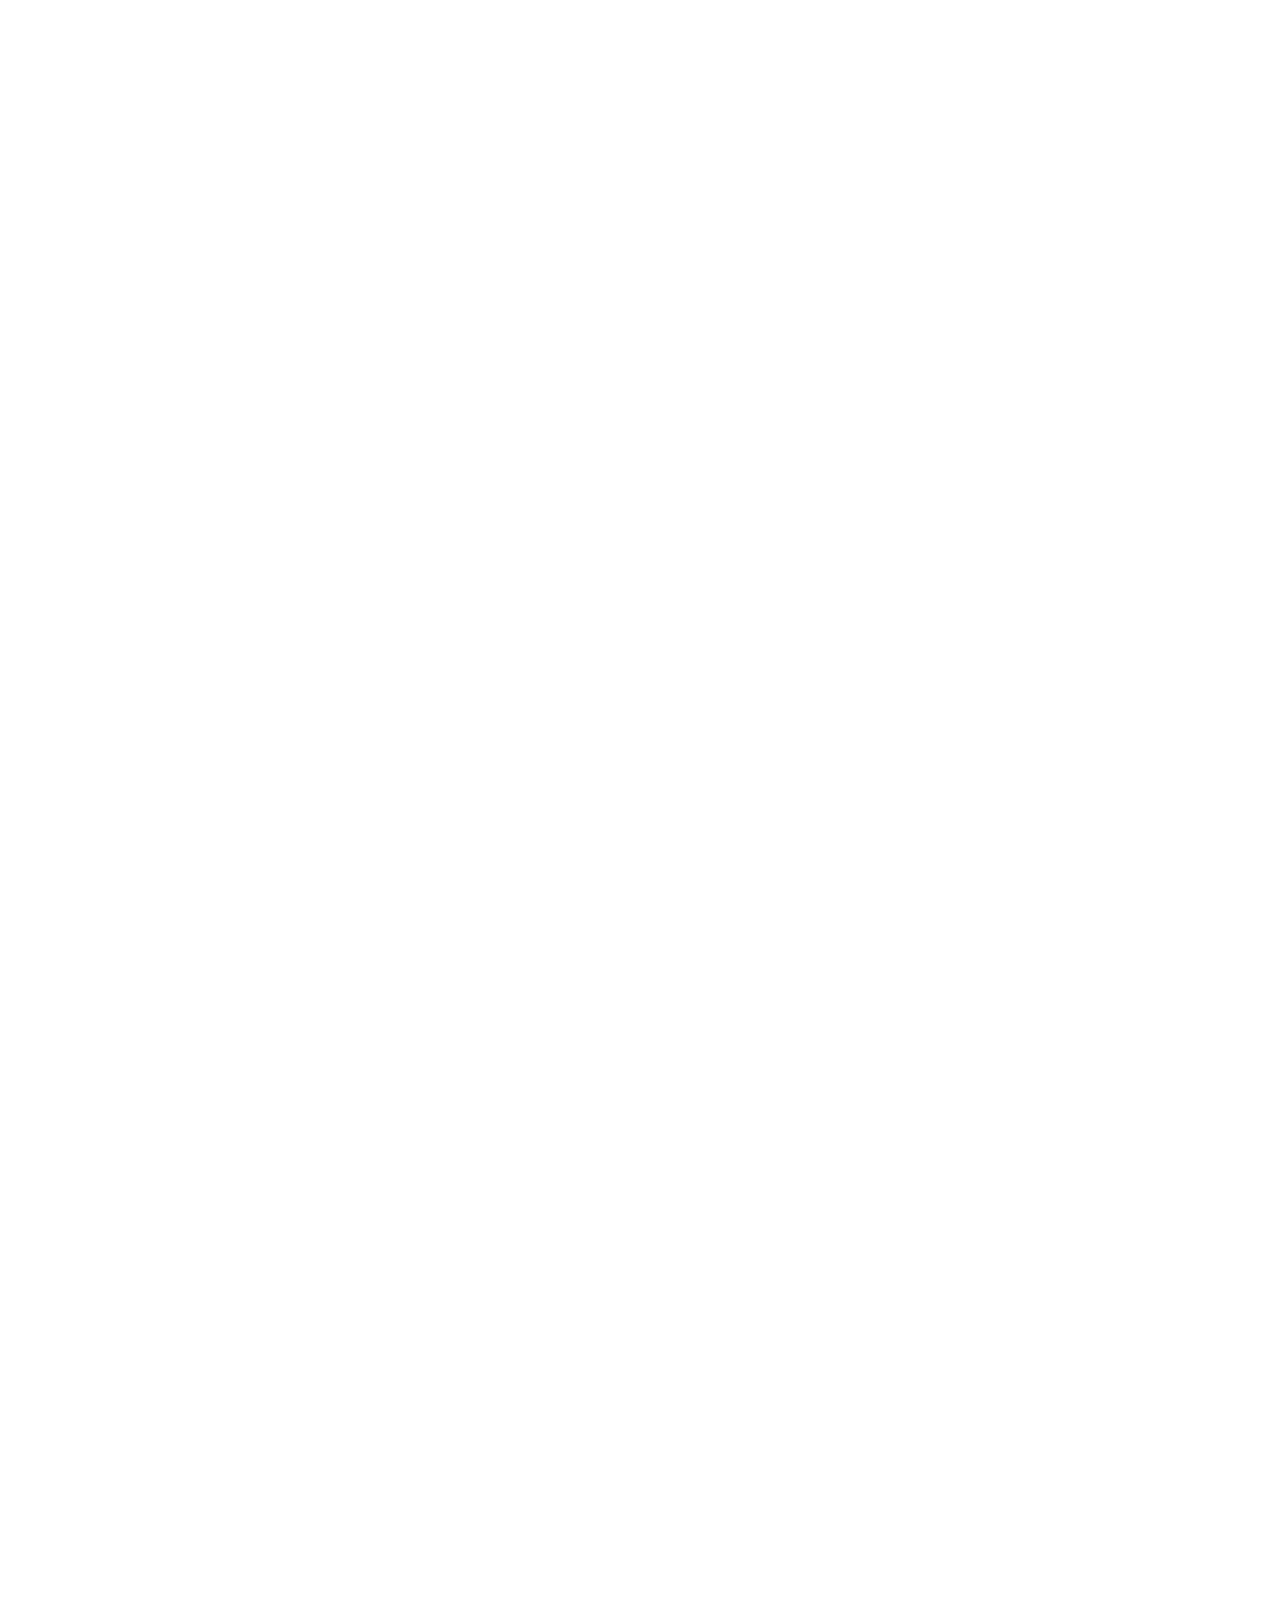
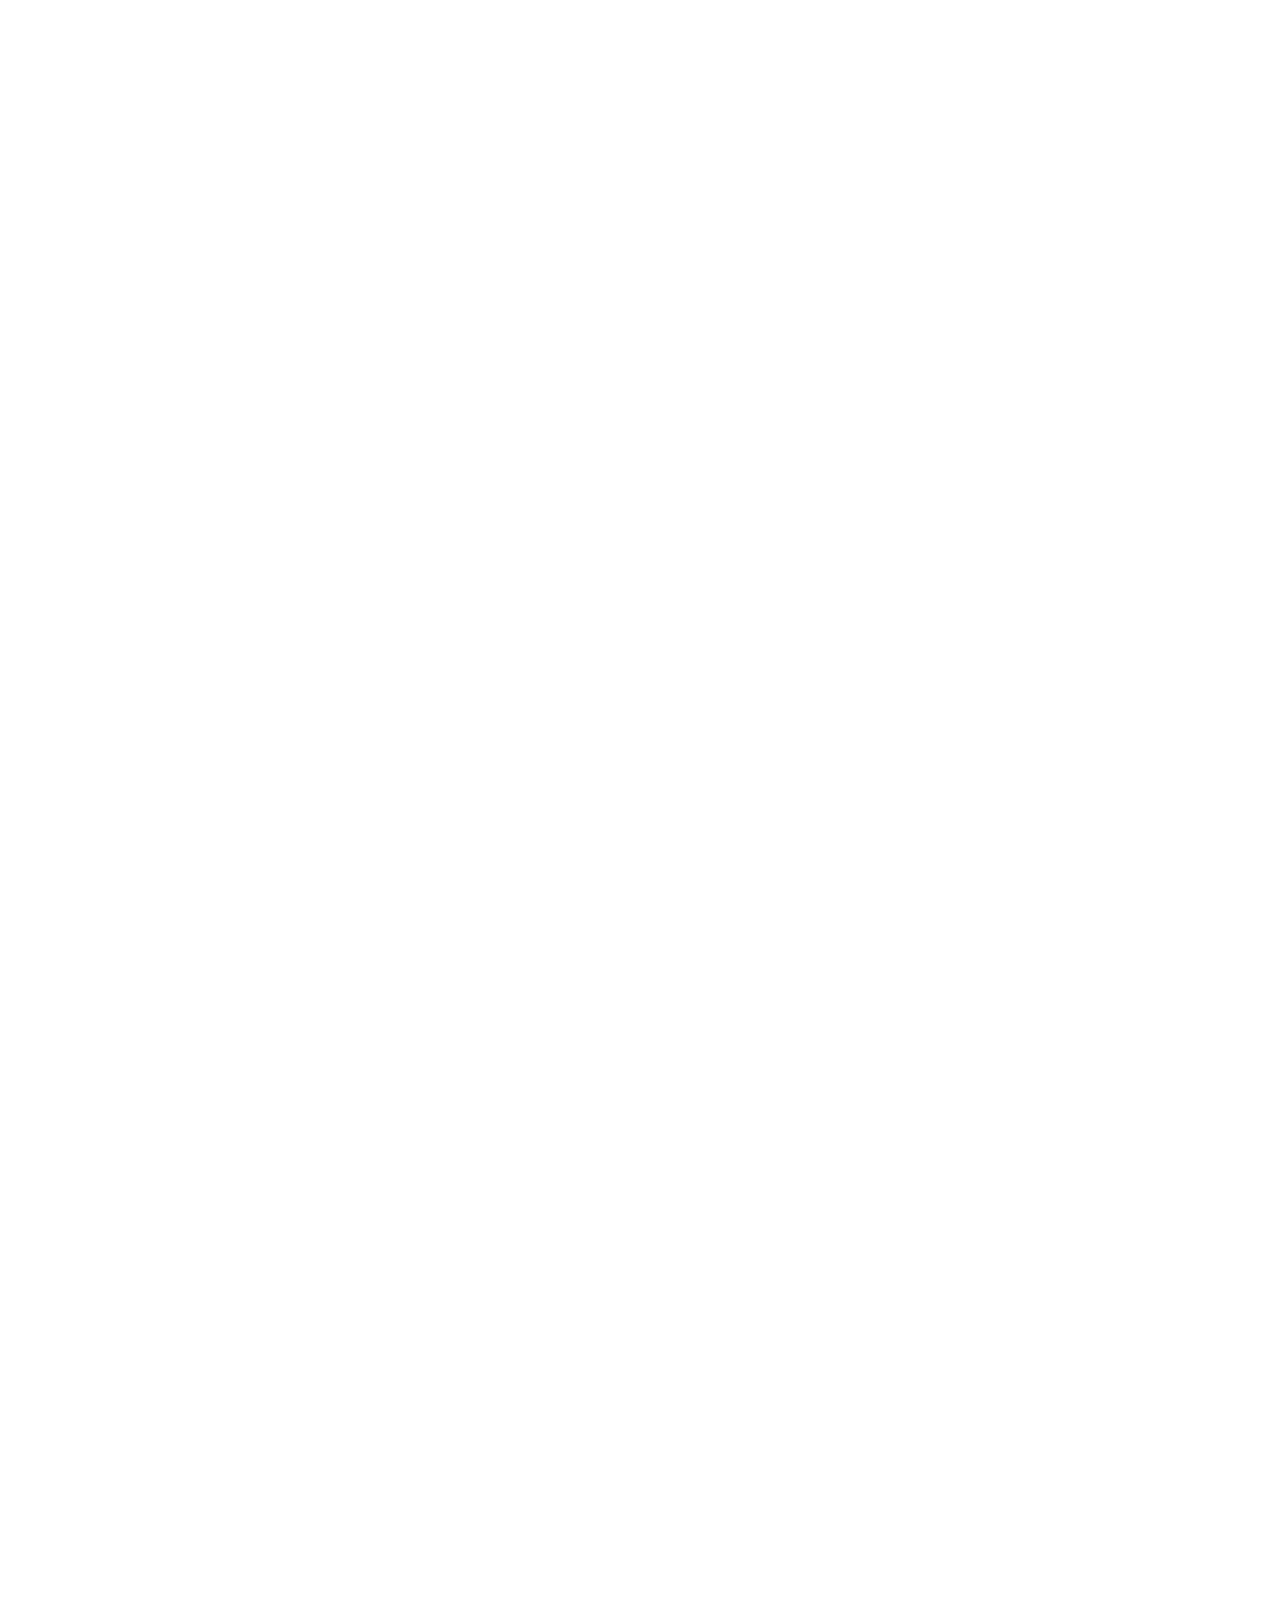
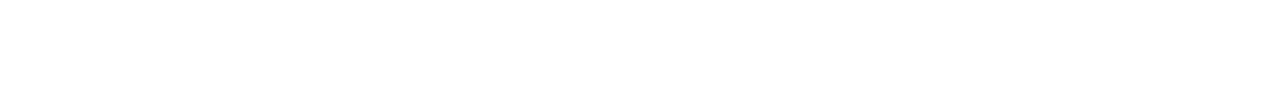
==== nosotros.html @ 2abf4aba "cambios" ====
<!DOCTYPE html>
<html lang="es">
<head>
  <meta charset="UTF-8" />
  <meta name="viewport" content="width=device-width, initial-scale=1" />
  <title>Scocode - Nosotros </title>
  <link href="https://cdn.jsdelivr.net/npm/bootstrap@5.3.3/dist/css/bootstrap.min.css" rel="stylesheet" />
  <link rel="stylesheet" href="style.css"/>
  <link rel="stylesheet" href="https://cdn.jsdelivr.net/npm/bootstrap-icons@1.10.5/font/bootstrap-icons.css">

</head>
<body data-bs-spy="scroll" data-bs-target="#navbar" data-bs-offset="70" tabindex="0">
  <div class="logo-bar py-2 bg-white text-center shadow-sm">
    <img src="src/assets/logodefinitivo.png" alt="Logo Scocode" class="logo-separado"/>
  </div>

  <!-- NAVBAR -->
  <nav id="navbar" class="navbar navbar-expand-lg navbar-light bg-dark shadow-sm sticky-top">
    <div class="container">
      <button class="navbar-toggler" type="button" data-bs-toggle="collapse" data-bs-target="#navLinks">
        <span class="navbar-toggler-icon"></span>
      </button>
      <div class="collapse navbar-collapse justify-content-end" id="navLinks text-white">
        <ul class="navbar-nav mb-2 mb-lg-0">
          <li class="nav-item"><a class="nav-link" href="index.html">Inicio</a></li>
          <li class="nav-item"><a class="nav-link" href="nosotros.html">Sobre Nosotros</a></li>
          <li class="nav-item"><a class="nav-link" href="servicios.html">Servicios</a></li>
          <li class="nav-item"><a class="nav-link" href="proyectos.html">Proyectos</a></li>
          <li class="nav-item"><a class="nav-link" href="contacto.html">Contacto</a></li>
        </ul>
      </div>
    </div>
  </nav>
  <section id="nosotros" class="py-5 bg-dark-subtle text-center fade-in">
    <div class="container">
      <h2 class="fw-bold mb-4 title-animate text-dark">Impulsamos tu presencia digital</h2>
      <p class="lead">En Codeverge creemos que cada línea de código debe tener un propósito.</p>
    </div>
  </section>
  <section class="py-5 bg-light">
    <div class="container">
      <div class="row align-items-center">
        
        <!-- Imagen de equipo -->
        <div class="col-md-6 mb-4 mb-md-0">
          <img src="/src/assets/scocode.png" alt="Equipo Scocode" class="img-fluid rounded shadow" />
        </div>
  
        <!-- Texto -->
        <div class="col-md-6 text-center text-md-start">
          <h2 class="fw-bold mb-3">¿Quiénes somos?</h2>
          <p class="lead">
            En <strong>Scocode</strong> somos un equipo apasionado por la tecnología, el diseño y la innovación. 
            Nos dedicamos a crear soluciones digitales impactantes y personalizadas para marcas que quieren destacar en el mundo digital.
          </p>
          <p>
            Con base en la creatividad, el código limpio y la experiencia de usuario, convertimos ideas en productos web de alto rendimiento.
          </p>
          <a href="contacto.html" class="btn btn-primary mt-3">Trabaja con nosotros</a>
        </div>
  
      </div>
    </div>
  </section>
    <!-- Conoce al equipo -->
  <section class="py-5 text-center fade-in">
    <div class="container">
      <h2 class="fw-bold mb-5">Conoce al equipo</h2>
      <div class="row">
  
        <div class="col-md-4 mb-4">
          <div class="card shadow h-100">
            <img src="/src/assets/Imagen de WhatsApp 2025-03-31 a las 16.29.09_51491e0a.jpg" class="card-img-top" alt="Valeria UX Designer">
            <div class="card-body">
              <h5 class="card-title">Valeria S.</h5>
              <p class="card-text">Lead UX Designer. Ama transformar ideas en interfaces intuitivas.</p>
            </div>
          </div>
        </div>
  
        <div class="col-md-4 mb-4">
          <div class="card shadow h-100">
            <img src="/src/assets/2f453160ae5ab8e400db86a818c15518.jpg" class="card-img-top" alt="Carlos Dev">
            <div class="card-body">
              <h5 class="card-title">Luisa G. </h5>
              <p class="card-text">Full Stack Developer. Especialista en soluciones escalables y rápidas.</p>
            </div>
          </div>
        </div>
  
        <div class="col-md-4 mb-4">
          <div class="card shadow h-100">
            <img src="/src/assets/R.jpeg" class="card-img-top" alt="Lina SEO">
            <div class="card-body">
              <h5 class="card-title">Lina R.</h5>
              <p class="card-text">SEO & Content Strategist. Hace que te encuentren y te recuerden.</p>
            </div>
          </div>
        </div>
  
      </div>
    </div>
</section>
<!-- Nuestros valores -->
<section class="py-5 bg-light text-center fade-in">
    <div class="container">
      <h2 class="fw-bold mb-5">Nuestros valores</h2>
      <div class="row">
        <div class="col-md-4 mb-4">
          <i class="bi bi-heart-fill fs-1 text-primary"></i>
          <h5 class="fw-bold mt-3">Pasión</h5>
          <p>Amamos lo que hacemos y lo transmitimos en cada proyecto.</p>
        </div>
        <div class="col-md-4 mb-4">
          <i class="bi bi-lightbulb-fill fs-1 text-primary"></i>
          <h5 class="fw-bold mt-3">Innovación</h5>
          <p>Siempre exploramos nuevas formas de impactar digitalmente.</p>
        </div>
        <div class="col-md-4 mb-4">
          <i class="bi bi-people-fill fs-1 text-primary"></i>
          <h5 class="fw-bold mt-3">Colaboración</h5>
          <p>Creemos en el trabajo en equipo para lograr resultados increíbles.</p>
        </div>
      </div>
    </div>
  </section>

  <!-- Nuestra historia -->
  <section class="py-5 text-center fade-in">
    <div class="container">
      <h2 class="fw-bold mb-5">Nuestra historia</h2>
      <div class="timeline">
        <p><strong>2021</strong> – Nace la idea de Scocode entre dos amigas desarrolladoras.</p>
        <p><strong>2022</strong> – Se concreta el primer proyecto para un cliente internacional.</p>
        <p><strong>2023</strong> – Creamos un equipo multidisciplinario y lanzamos más de 30 webs.</p>
        <p><strong>2024</strong> – Consolidamos nuestra marca como estudio creativo digital.</p>
      </div>
    </div>
  </section>

  <!-- Imagen grupal -->
  <section class="py-5 bg-white text-center fade-in">
    <div class="container">
      <h2 class="fw-bold mb-4">El equipo #Scocode </h2>
      <img src="src/assets/team.png" alt="Equipo Scocode con suéter" class="img-fluid rounded shadow"/>
    </div>
  </section>

  <!-- CTA final -->
  <section class="py-5 bg-dark text-white text-center fade-in">
    <div class="container">
      <h2 class="fw-bold mb-4">¿Quieres formar parte de Scocode?</h2>
      <p class="lead mb-4">Siempre estamos buscando talento creativo, apasionado y con ganas de crear soluciones increíbles.</p>
      <a href="contacto.html" class="btn btn-primary btn-lg">Contáctanos</a>
    </div>
  </section>
<script src="https://cdn.jsdelivr.net/npm/bootstrap@5.3.3/dist/js/bootstrap.bundle.min.js"></script>
<script src="script.js"></script>
  <script src="script.js"></script>
  </body>
---- style.css ----
html {
  scroll-behavior: smooth;
}
body {
  opacity: 0;
  animation: fadeInBody 1.2s ease-out forwards;
  font-family: 'Segoe UI', sans-serif;
}
@keyframes fadeInBody {
  from { opacity: 0; transform: translateY(20px); }
  to   { opacity: 1; transform: none; }
}
section {
  padding-top: 80px;
  padding-bottom: 80px;
}
#inicio {
  padding-top: 100px;
}
.navbar .nav-link {
  font-weight: 500;
  color: white;
}
.navbar .nav-link:hover {
  color: #00D1FF;
}
.btn-primary {
  background-color: #1B1F3B;
  border: none;
}
.btn-primary:hover {
  background-color: #00D1FF;
  color: #fff;
}
.btn-light:hover {
  transform: translateY(-3px);
  box-shadow: 0 8px 16px rgba(0, 0, 0, 0.15);
}
.fade-in {
  opacity: 0;
  transform: translateY(40px);
  transition: all 0.6s ease-out;
}
.fade-in.visible {
  opacity: 1;
  transform: none;
}
.title-animate {
  animation: bounceIn 1s ease-out forwards;
}
@keyframes bounceIn {
  0% {
    opacity: 0;
    transform: scale(0.9) translateY(-30px);
  }
  100% {
    opacity: 1;
    transform: scale(1) translateY(0);
  }
}
#loader {
  position: fixed;
  top: 0; left: 0;
  width: 100vw; height: 100vh;
  z-index: 9999;
  background-color: #1B1F3B;
}

.logo-bar {
  position: sticky;
  top: 0;
  z-index: 1055;
  background-color: #fff;
}
.logo-separado {
  height: 100px;
  max-height: 100px;
}
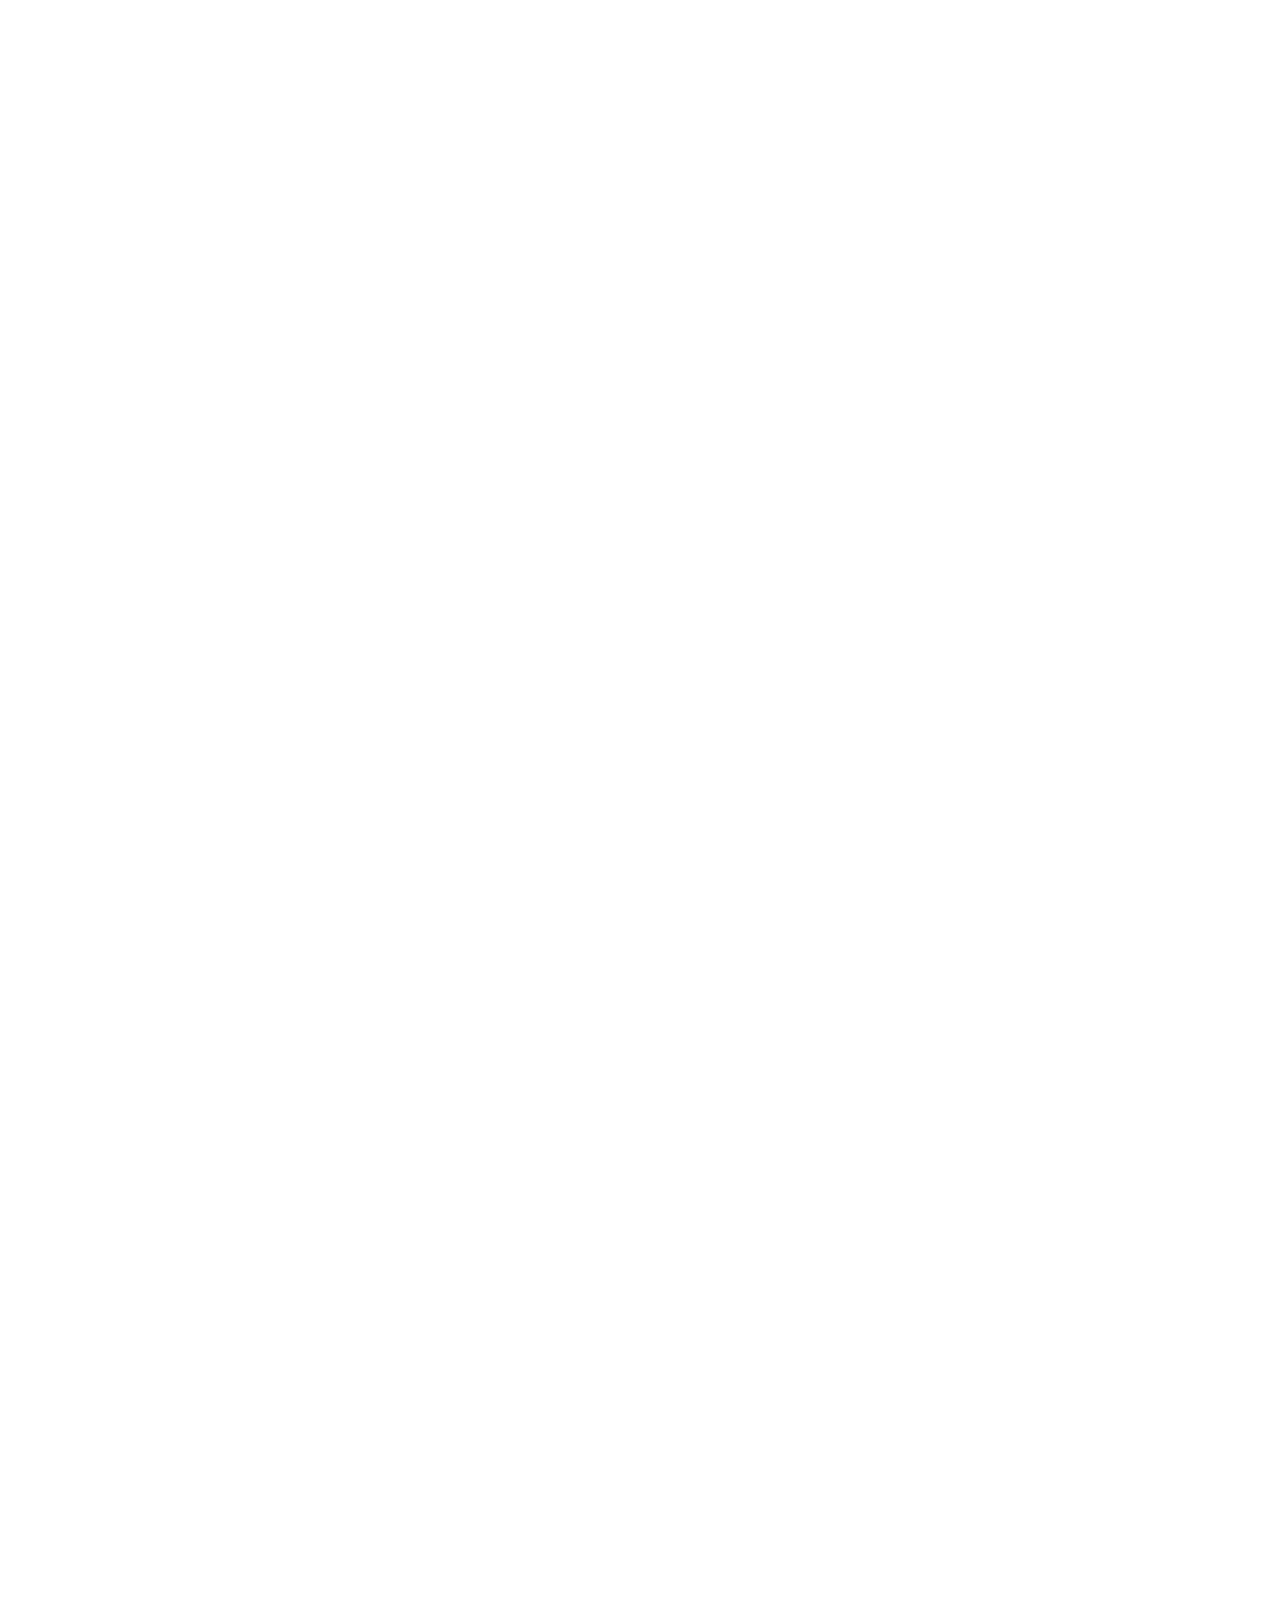
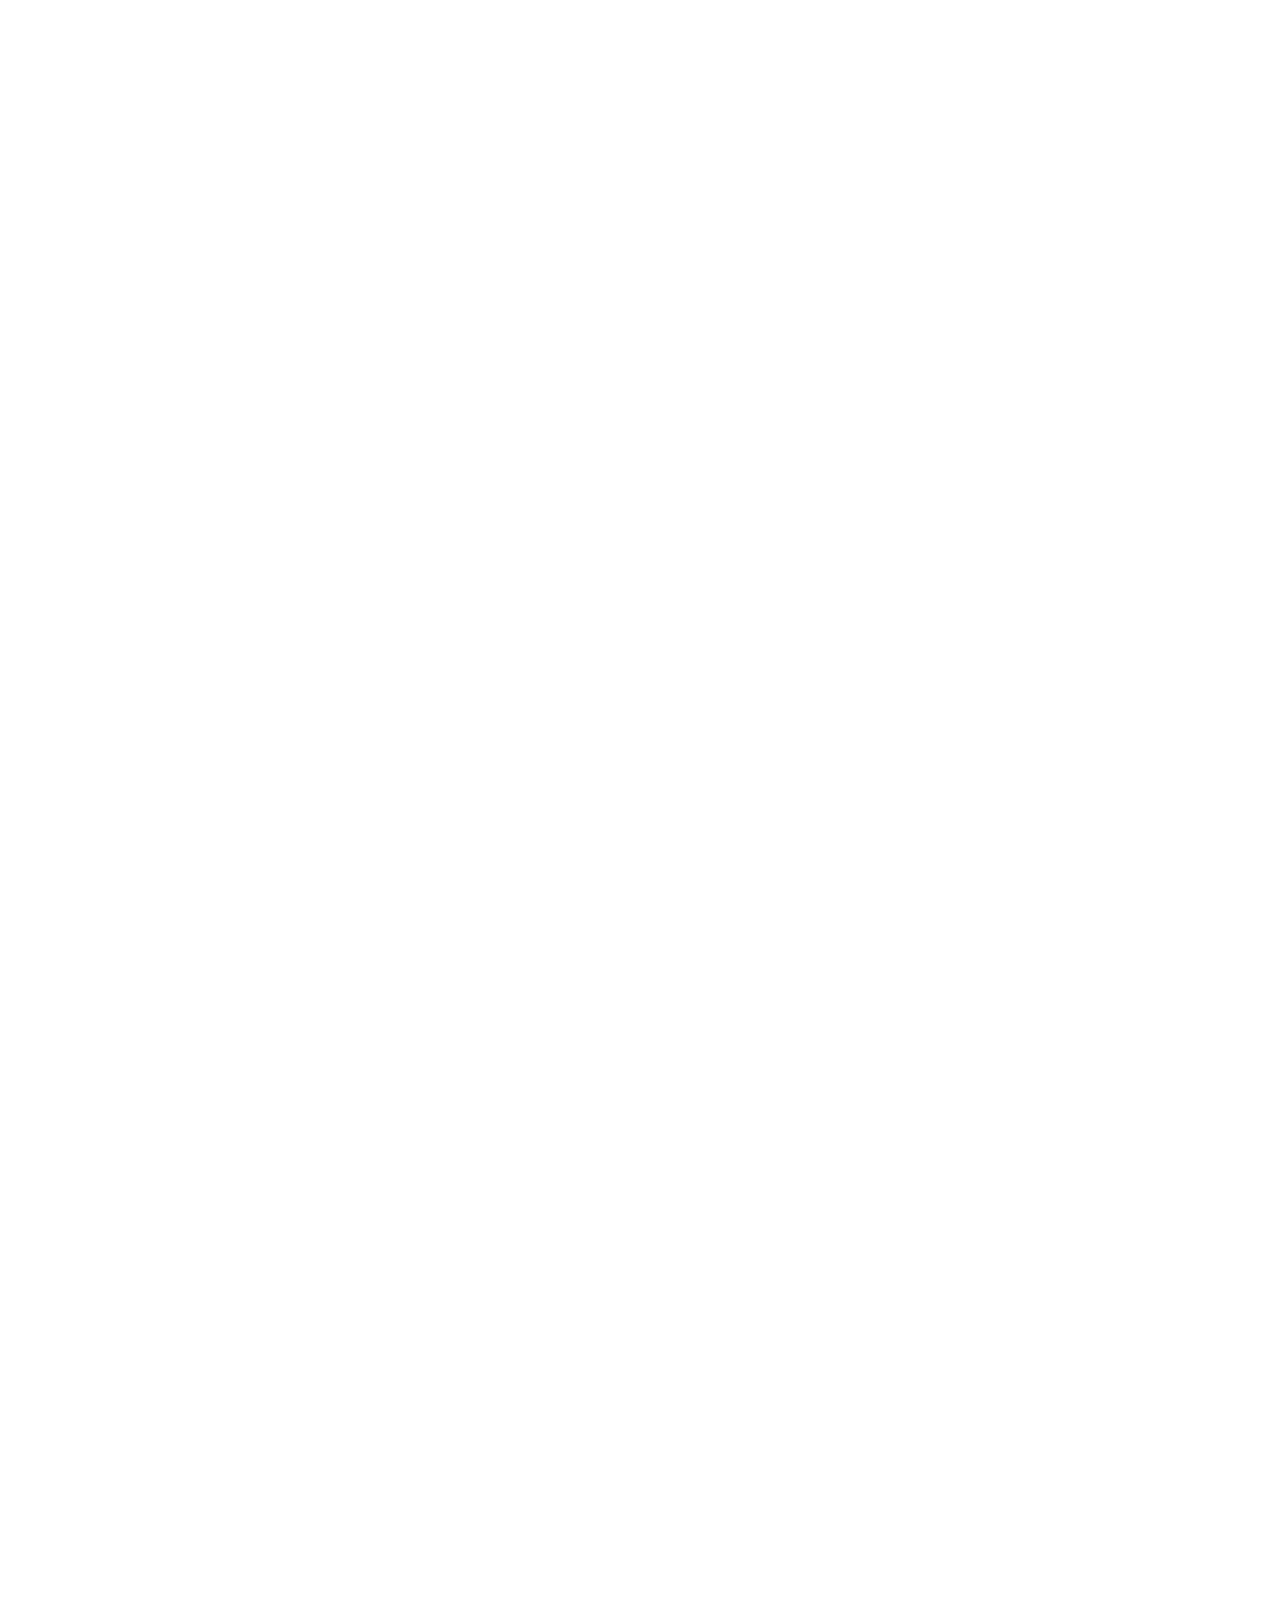
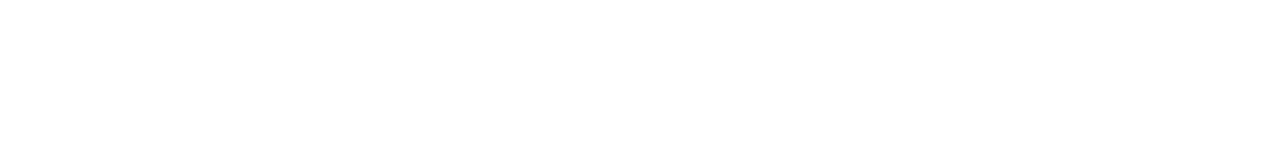
==== commit 648c2d96: "mejorado" ====
--- a/nosotros.html
+++ b/nosotros.html
@@ -31,10 +31,10 @@
       </div>
     </div>
   </nav>
-  <section id="nosotros" class="py-5 bg-dark-subtle text-center fade-in">
+  <section id="nosotros" class="py-5 bg-primary text-center fade-in">
     <div class="container">
-      <h2 class="fw-bold mb-4 title-animate text-dark">Impulsamos tu presencia digital</h2>
-      <p class="lead">En Codeverge creemos que cada línea de código debe tener un propósito.</p>
+      <h2 class="fw-bold mb-4 title-animate text-white">Impulsamos tu presencia digital</h2>
+      <p class="lead text-white">En Codeverge creemos que cada línea de código debe tener un propósito.</p>
     </div>
   </section>
   <section class="py-5 bg-light">
--- a/style.css
+++ b/style.css
@@ -75,4 +75,7 @@
 .logo-separado {
   height: 100px;
   max-height: 100px;
-}+}
+.card-body {
+  min-height: 150px;
+}
